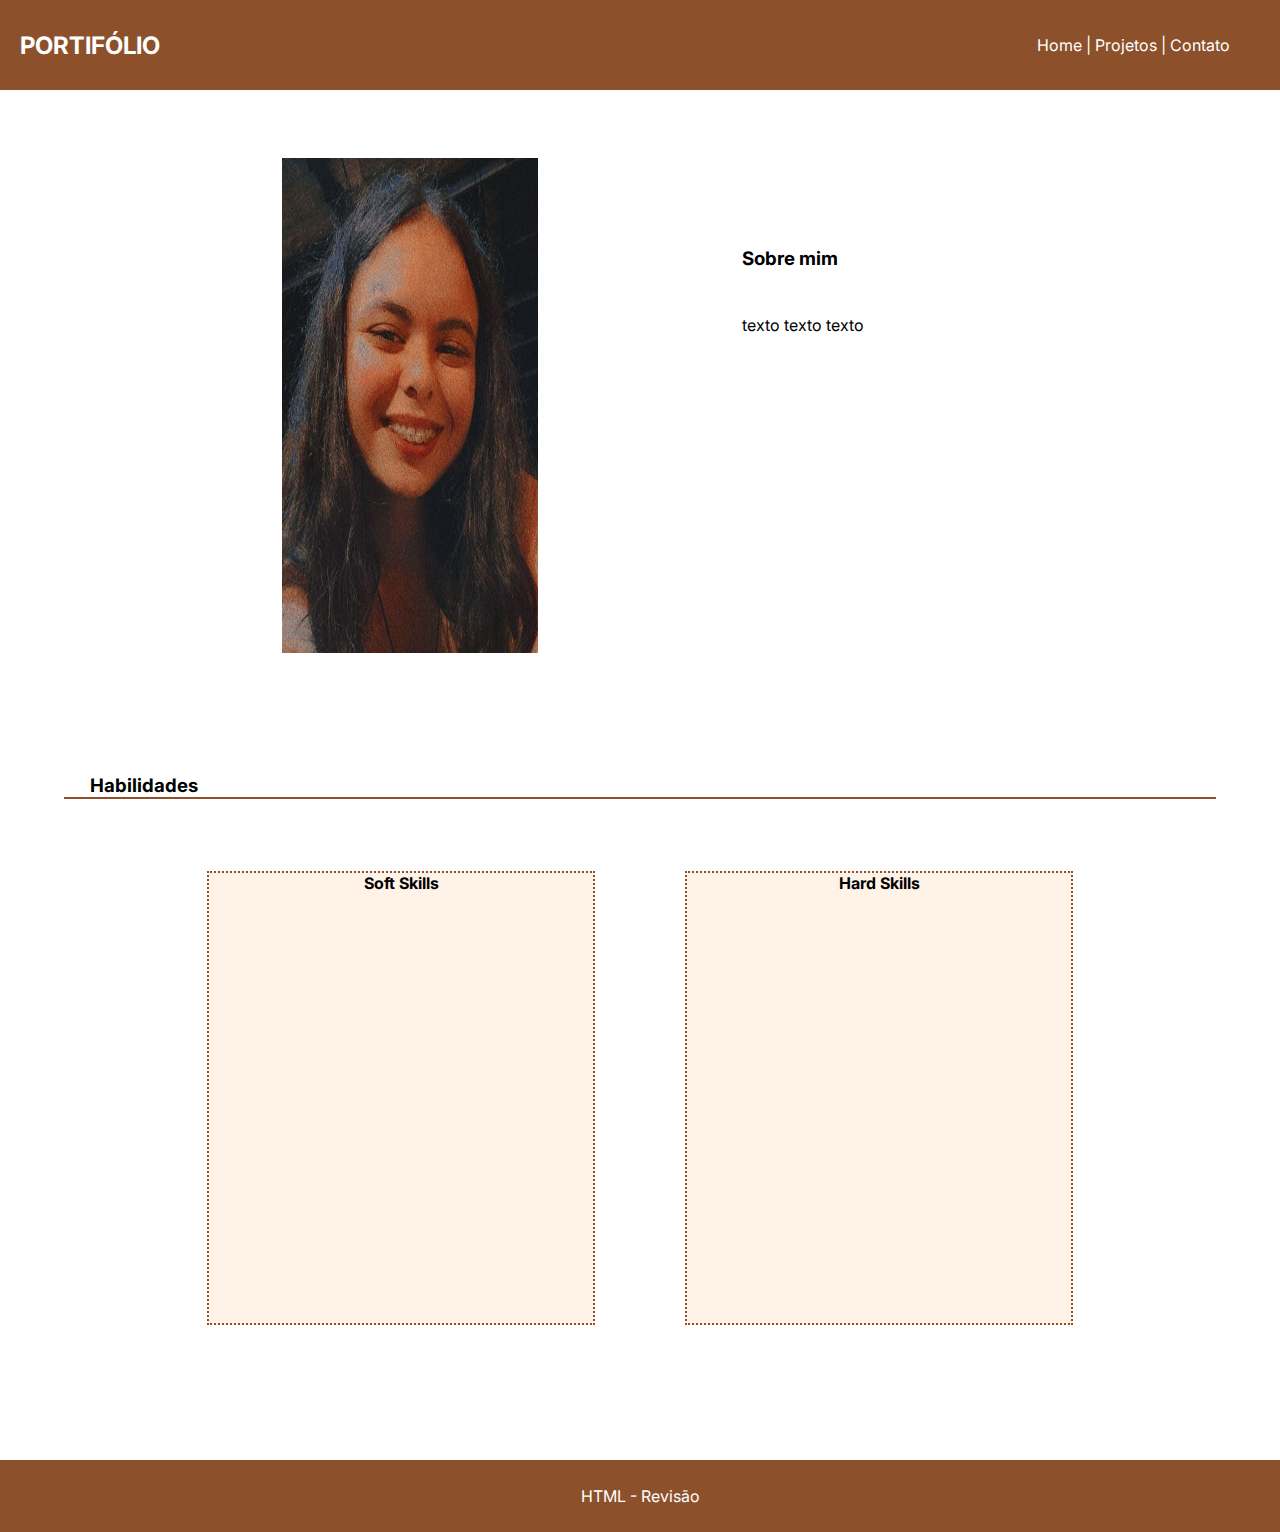
==== index.html @ de135ff9 "Add files via upload" ====
<!DOCTYPE html>
<html lang="en">
<head>
    <meta charset="UTF-8">
    <meta http-equiv="X-UA-Compatible" content="IE=edge">
    <meta name="viewport" content="width=device-width, initial-scale=1.0">
    <link rel="stylesheet" href="styles.css">
    <title>Document</title>
</head>
<body>

    <header>
        <h1>Portifólio</h1>
        <nav class="menu">
            <a href="">Home</a>
            <a href="">Projetos</a>
            <a href="">Contato</a>
        </nav>
    </header>

    <main>
        <section class="org_linha">
            <div class="div_img">
                <img class="img_eu" src="assets/eu.png" alt="Minha foto">
            </div>

            <div class="org_coluna">
                <div class="div_sobre">
                    <h3 class="tit_sobre">Sobre mim</h3>
                </div>
                <div class="div_texto">
                    <p class="texto">texto texto texto</p>
                </div>
            </div>
        </section>

        <section class="org_coluna sobre_hab">
            <div class="div_hab">
                <h3 class="tit_hab">Habilidades</h3>
            </div>

            <div class="skills">
                <div class="soft">
                    <h4>Soft Skills</h4>
                </div>
                <div class="hard">
                    <h4>Hard Skills</h4>
                </div>
            </div>
        </section>
    </main>

    <footer>
        <p>HTML - Revisão</p>
    </footer>
</body>
</html>
---- styles.css ----
@import url('https://fonts.googleapis.com/css2?family=Inter&display=swap');
*{
    margin: 0;
    padding: 0;
    box-sizing: content-box;
    font-family: 'Inter';
}


/* Organizando o header */
header {
    background-color: #8C502B;
    display: flex;
    align-items: center;
    justify-content: space-between;
    padding-right: 50px;
    padding-left: 20px;
    color: white;
    height: 10vh;
}
h1 {
    text-transform: uppercase;
    font-size: x-large;
}

/* Organizando o menu */
a {
    color: white;
    text-decoration: none;
}
a:after {
    content: " | ";
}
a:last-child:after {
    content: none;
}
a:hover {
    color:#dfaf92; 
}


/* organização em linha */
.org_linha {
    display: flex;
    flex-direction: row;
}

/* organização em coluna */
.org_coluna {
    display: flex;
    flex-direction: column;
}

/* Organizando a primeira section */
.div_img {
    width: 50vw;
    height: 70vh;
    display: flex;
    align-items: center;
    justify-content: right;
}

.img_eu {
    width: 20vw;
    height: 55vh;
    padding-right: 8vw;
}

/* organizando a parte do sobre */
.div_sobre {
    width: 50vw;
    height: 20vh;
    display: flex;
    align-items: end;
}
.tit_sobre {
    padding-left: 8vw;
}

/* div 3 */
.div_texto {
    width: 50vw;
    height: 50vh;
    display: flex;
    display: flex;
    align-items: baseline;
}
.texto {
    padding-left: 8vw;
    padding-top: 5vh; 
}


/* organizando a segunda section */
.sobre_hab {
    align-items: center;
}

.div_hab {
    width: 90vw;
    border-bottom: 2px #8C502B solid;
    padding-top: 6vh;
}
.tit_hab {
    padding-left: 2vw;
}

.skills {
    display: flex;
    flex-direction: row;
    align-items: center;
    gap: 90px;
    padding-top: 8vh;
    padding-bottom: 15vh;
}
.soft {
    width: 30vw;
    height: 50vh;
    display: flex;
    flex-direction: column;
    align-items: center;
    border: 2px #8C502B dotted;
    background-color: #fff2e6;
}
.hard {
    width: 30vw;
    height: 50vh;
    display: flex;
    flex-direction: column;
    align-items: center;
    border: 2px #8C502B dotted;
    background-color: #fff2e6;
}


footer {
    background-color: #8C502B;
    display: flex;
    align-items: flex-end;
    height: 8vh;
    display: flex;
    align-items: center;
    justify-content: center;
    color: white;
}
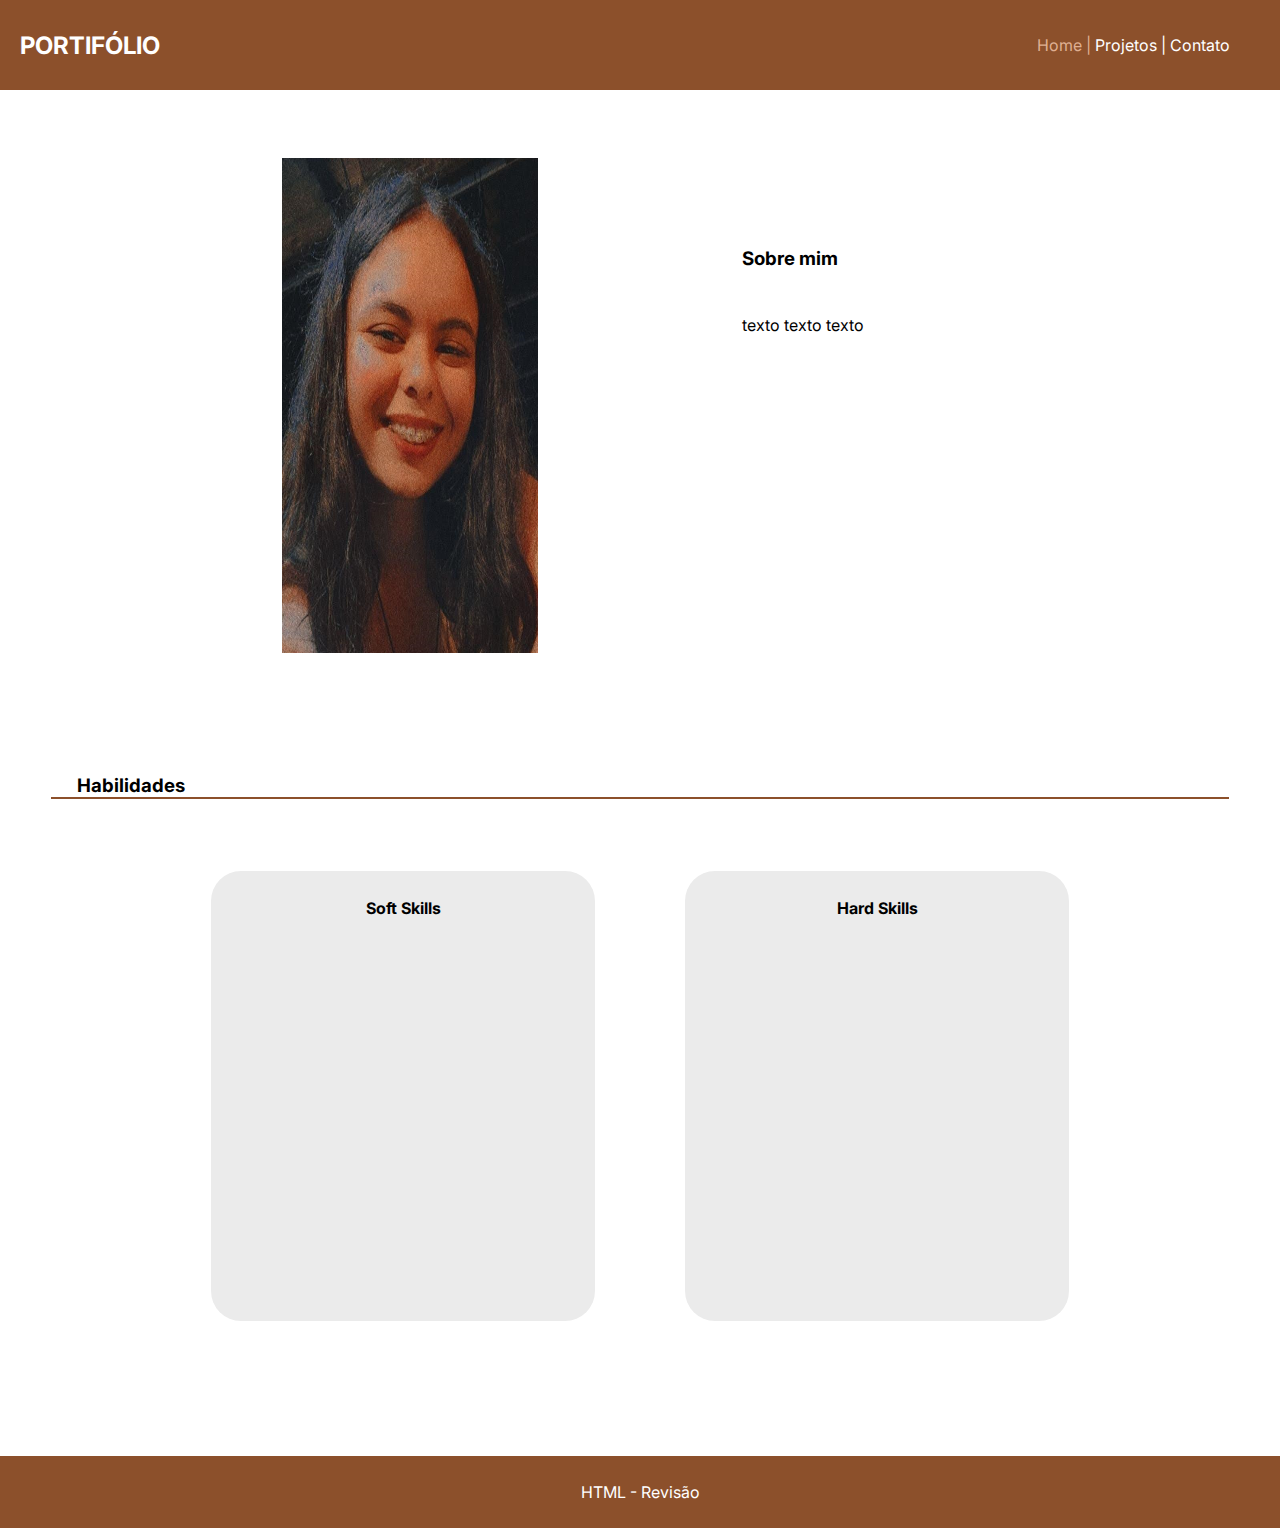
==== commit de5c2b7b: "Add files via upload" ====
--- a/index.html
+++ b/index.html
@@ -12,9 +12,9 @@
     <header>
         <h1>Portifólio</h1>
         <nav class="menu">
-            <a href="">Home</a>
-            <a href="">Projetos</a>
-            <a href="">Contato</a>
+            <a class="home" href="index.html">Home</a>
+            <a href="projeto.html">Projetos</a>
+            <a href="contato.html">Contato</a>
         </nav>
     </header>
 
@@ -41,10 +41,10 @@
 
             <div class="skills">
                 <div class="soft">
-                    <h4>Soft Skills</h4>
+                    <h4 class="skills_tit">Soft Skills</h4>
                 </div>
                 <div class="hard">
-                    <h4>Hard Skills</h4>
+                    <h4 class="skills_tit">Hard Skills</h4>
                 </div>
             </div>
         </section>
--- a/styles.css
+++ b/styles.css
@@ -27,6 +27,9 @@
 a {
     color: white;
     text-decoration: none;
+}
+.home {
+    color: #dfaf92;
 }
 a:after {
     content: " | ";
@@ -97,7 +100,7 @@
 }
 
 .div_hab {
-    width: 90vw;
+    width: 92vw;
     border-bottom: 2px #8C502B solid;
     padding-top: 6vh;
 }
@@ -119,8 +122,8 @@
     display: flex;
     flex-direction: column;
     align-items: center;
-    border: 2px #8C502B dotted;
-    background-color: #fff2e6;
+    border-radius: 30px;
+    background-color: rgb(235, 235, 235);
 }
 .hard {
     width: 30vw;
@@ -128,8 +131,12 @@
     display: flex;
     flex-direction: column;
     align-items: center;
-    border: 2px #8C502B dotted;
-    background-color: #fff2e6;
+    border-radius: 30px;
+    background-color: rgb(235, 235, 235);
+}
+
+.skills_tit {
+    margin-top: 3vh;
 }
 
 
